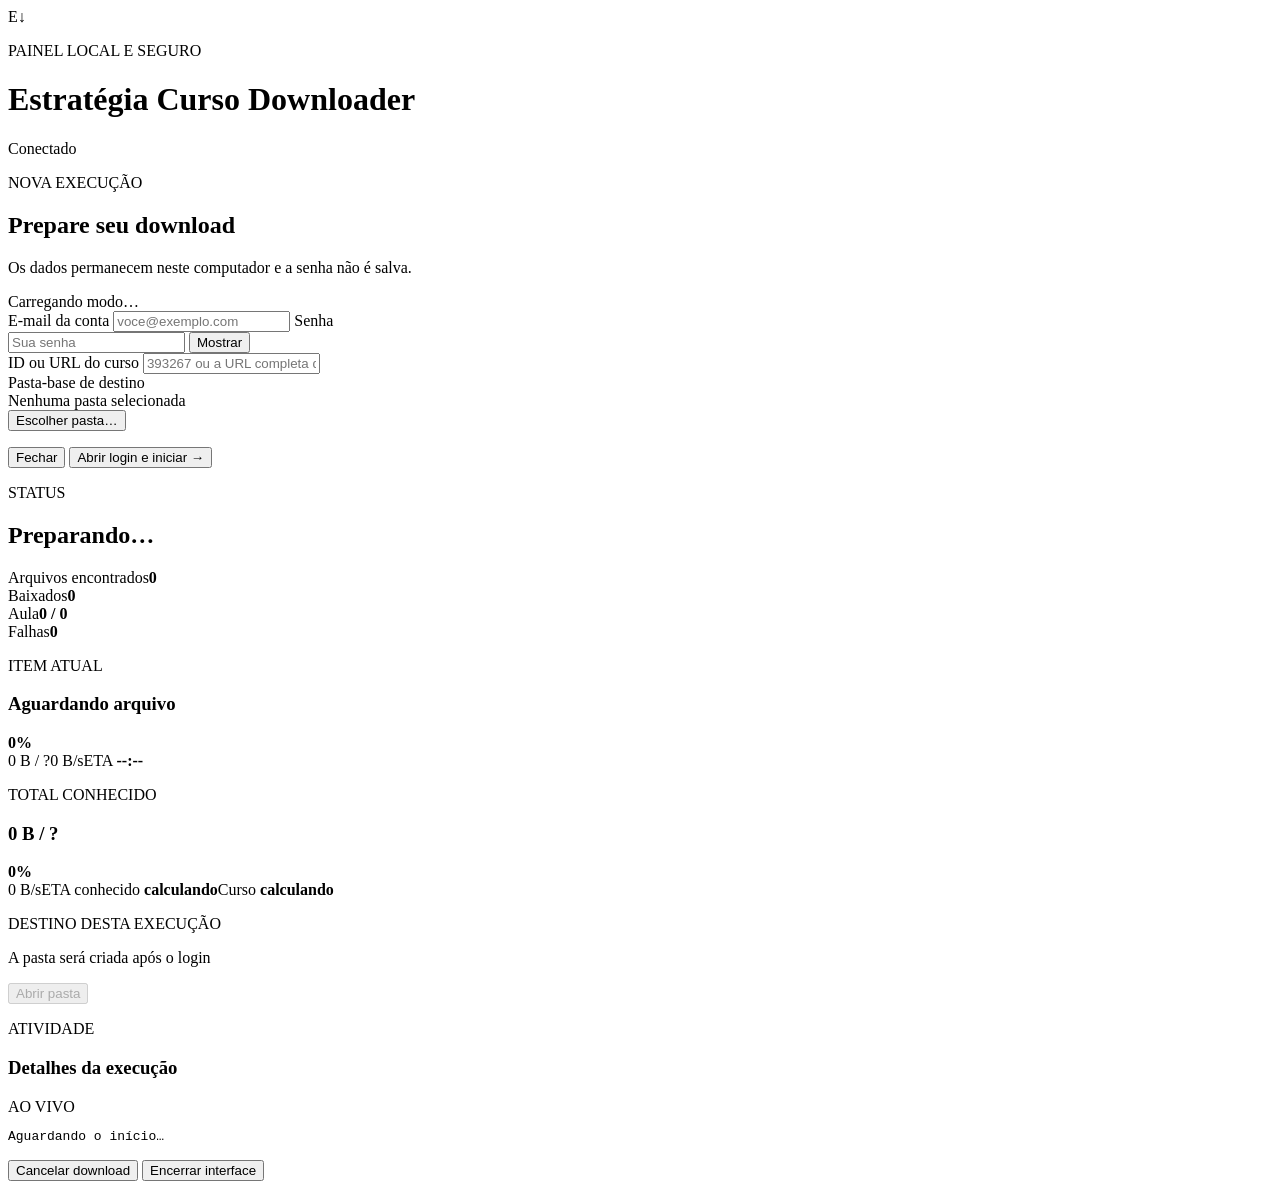
==== interface/index.html @ 6a56dd7e "Adiciona painel web e inclui mapas mentais" ====
<!doctype html>
<html lang="pt-BR">
  <head>
    <meta charset="utf-8">
    <meta name="viewport" content="width=device-width, initial-scale=1">
    <title>Estratégia Curso Downloader</title>
    <link rel="stylesheet" href="/styles.css">
  </head>
  <body>
    <div class="glow glow-one"></div>
    <div class="glow glow-two"></div>
    <main class="shell">
      <header class="topbar">
        <div class="brand-mark" aria-hidden="true">E<span>↓</span></div>
        <div>
          <p class="eyebrow">PAINEL LOCAL E SEGURO</p>
          <h1>Estratégia Curso Downloader</h1>
        </div>
        <span id="connection" class="connection"><i></i> Conectado</span>
      </header>

      <section id="setup" class="card setup-card">
        <div class="section-heading">
          <div>
            <p class="eyebrow">NOVA EXECUÇÃO</p>
            <h2>Prepare seu download</h2>
            <p>Os dados permanecem neste computador e a senha não é salva.</p>
          </div>
          <span id="modeBadge" class="mode-badge">Carregando modo…</span>
        </div>

        <form id="startForm">
          <div class="form-grid">
            <label>
              <span>E-mail da conta</span>
              <input id="email" type="email" autocomplete="username" required placeholder="voce@exemplo.com">
            </label>
            <label>
              <span>Senha</span>
              <div class="password-wrap">
                <input id="password" type="password" autocomplete="current-password" placeholder="Sua senha">
                <button id="togglePassword" class="text-button" type="button">Mostrar</button>
              </div>
            </label>
            <label class="wide">
              <span>ID ou URL do curso</span>
              <input id="course" type="text" required placeholder="393267 ou a URL completa do curso">
            </label>
            <div class="wide">
              <span class="field-label">Pasta-base de destino</span>
              <div class="folder-row">
                <div id="folderPath" class="folder-path">Nenhuma pasta selecionada</div>
                <button id="selectFolder" class="secondary-button" type="button">Escolher pasta…</button>
              </div>
            </div>
          </div>
          <p id="formError" class="form-error" role="alert"></p>
          <div class="form-actions">
            <button id="closeSetup" class="ghost-button" type="button">Fechar</button>
            <button id="startButton" class="primary-button" type="submit">
              Abrir login e iniciar
              <span aria-hidden="true">→</span>
            </button>
          </div>
        </form>
      </section>

      <section id="dashboard" class="dashboard hidden">
        <div class="status-strip card">
          <div>
            <span id="statusDot" class="pulse"></span>
            <div>
              <p class="eyebrow">STATUS</p>
              <h2 id="phase">Preparando…</h2>
            </div>
          </div>
          <span id="modeDashboard" class="mode-badge"></span>
        </div>

        <div class="metrics">
          <article class="metric card"><span>Arquivos encontrados</span><strong id="found">0</strong></article>
          <article class="metric card"><span>Baixados</span><strong id="downloaded">0</strong></article>
          <article class="metric card"><span>Aula</span><strong id="lesson">0 / 0</strong></article>
          <article class="metric card"><span>Falhas</span><strong id="failed">0</strong></article>
        </div>

        <div class="progress-grid">
          <article class="card progress-card">
            <div class="card-title-row">
              <div><p class="eyebrow">ITEM ATUAL</p><h3 id="itemName">Aguardando arquivo</h3></div>
              <strong id="itemPercent">0%</strong>
            </div>
            <div class="progress-track"><div id="itemBar" class="progress-fill"></div></div>
            <div class="progress-details">
              <span id="itemSize">0 B / ?</span><span id="itemSpeed">0 B/s</span><span>ETA <b id="itemEta">--:--</b></span>
            </div>
          </article>

          <article class="card progress-card">
            <div class="card-title-row">
              <div><p class="eyebrow">TOTAL CONHECIDO</p><h3 id="totalSize">0 B / ?</h3></div>
              <strong id="totalPercent">0%</strong>
            </div>
            <div class="progress-track total-track"><div id="totalBar" class="progress-fill"></div></div>
            <div class="progress-details">
              <span id="totalSpeed">0 B/s</span><span>ETA conhecido <b id="knownEta">calculando</b></span><span>Curso <b id="courseEta">calculando</b></span>
            </div>
          </article>
        </div>

        <article class="card destination-card">
          <div><p class="eyebrow">DESTINO DESTA EXECUÇÃO</p><p id="destination">A pasta será criada após o login</p></div>
          <button id="openFolder" class="secondary-button" type="button" disabled>Abrir pasta</button>
        </article>

        <article class="card log-card">
          <div class="card-title-row"><div><p class="eyebrow">ATIVIDADE</p><h3>Detalhes da execução</h3></div><span class="live-label">AO VIVO</span></div>
          <pre id="logs" aria-live="polite">Aguardando o início…</pre>
        </article>

        <p id="dashboardError" class="form-error" role="alert"></p>
        <div class="dashboard-actions">
          <button id="cancelButton" class="danger-button" type="button">Cancelar download</button>
          <button id="shutdownButton" class="primary-button hidden" type="button">Encerrar interface</button>
        </div>
      </section>
    </main>
    <script src="/app.js"></script>
  </body>
</html>
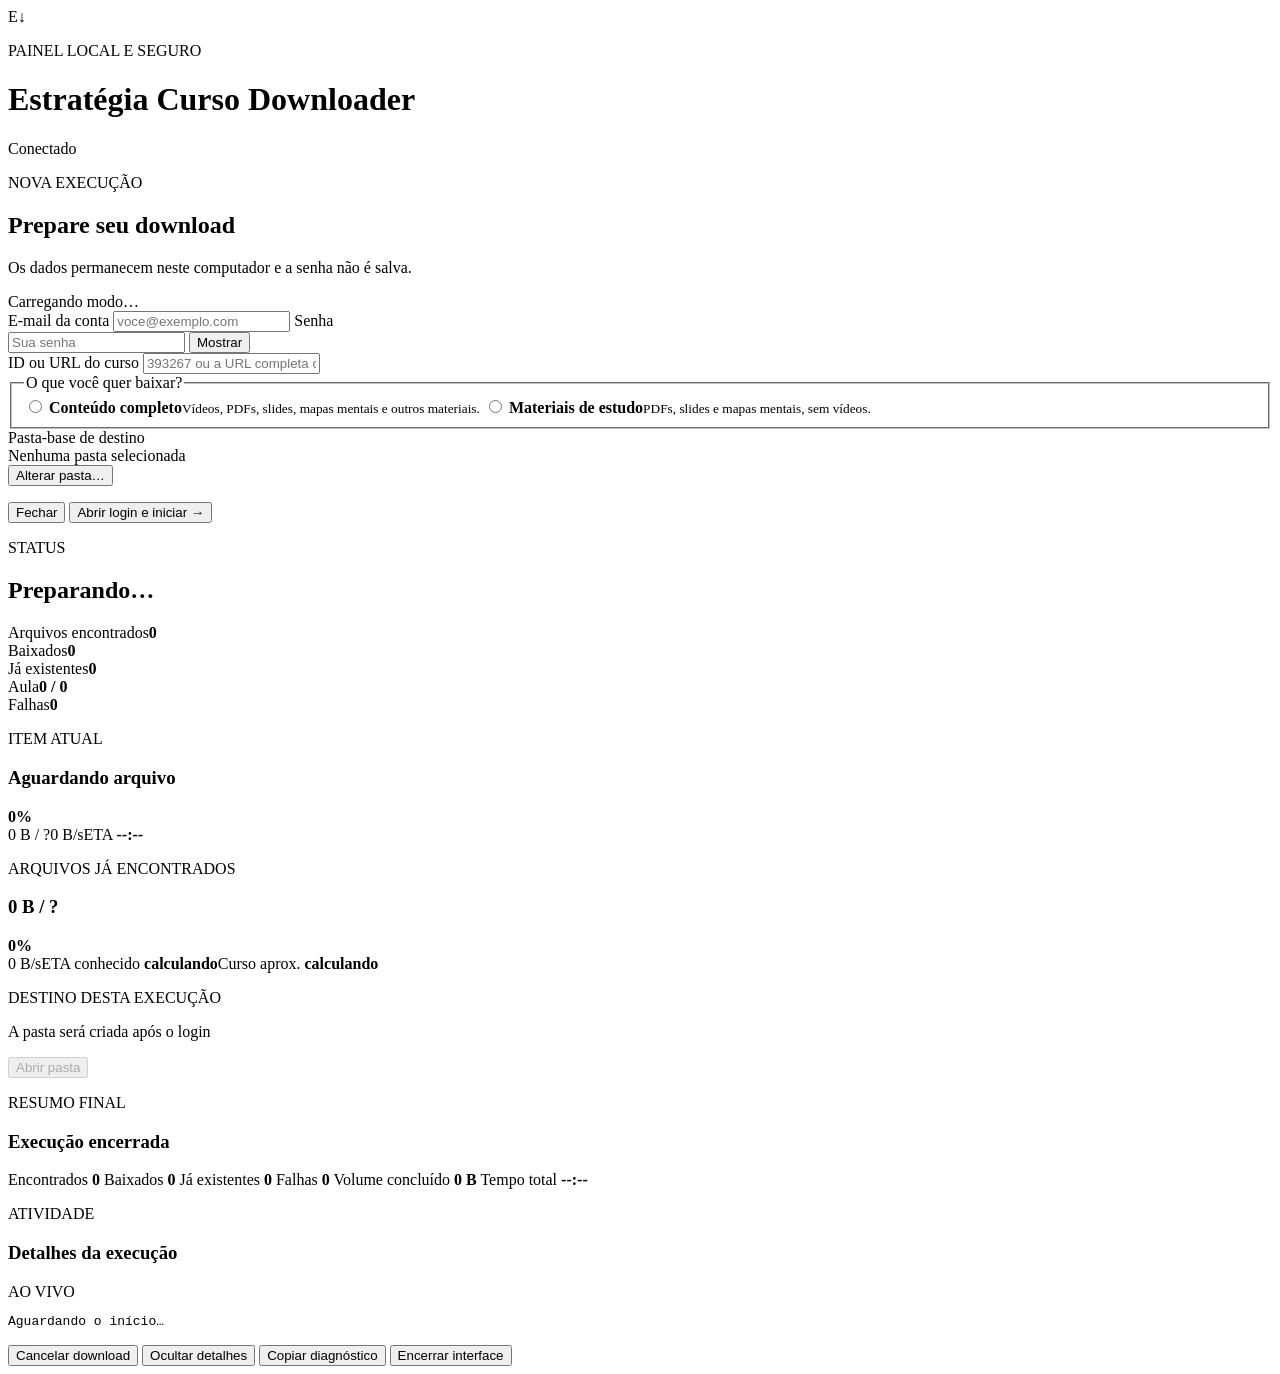
==== commit db2a534a: "Transforma downloader em aplicativo Windows confiável" ====
--- a/interface/index.html
+++ b/interface/index.html
@@ -45,13 +45,26 @@
             <label class="wide">
               <span>ID ou URL do curso</span>
               <input id="course" type="text" required placeholder="393267 ou a URL completa do curso">
+              <small id="courseFeedback" class="field-feedback"></small>
             </label>
+            <fieldset class="wide mode-selection">
+              <legend>O que você quer baixar?</legend>
+              <label class="mode-option">
+                <input type="radio" name="mode" value="completo">
+                <span><strong>Conteúdo completo</strong><small>Vídeos, PDFs, slides, mapas mentais e outros materiais.</small></span>
+              </label>
+              <label class="mode-option">
+                <input type="radio" name="mode" value="reduzido">
+                <span><strong>Materiais de estudo</strong><small>PDFs, slides e mapas mentais, sem vídeos.</small></span>
+              </label>
+            </fieldset>
             <div class="wide">
               <span class="field-label">Pasta-base de destino</span>
               <div class="folder-row">
                 <div id="folderPath" class="folder-path">Nenhuma pasta selecionada</div>
-                <button id="selectFolder" class="secondary-button" type="button">Escolher pasta…</button>
+                <button id="selectFolder" class="secondary-button" type="button">Alterar pasta…</button>
               </div>
+              <small id="freeSpace" class="field-feedback"></small>
             </div>
           </div>
           <p id="formError" class="form-error" role="alert"></p>
@@ -72,14 +85,18 @@
             <div>
               <p class="eyebrow">STATUS</p>
               <h2 id="phase">Preparando…</h2>
+              <p id="phaseInstruction" class="phase-instruction"></p>
             </div>
           </div>
           <span id="modeDashboard" class="mode-badge"></span>
         </div>
 
+        <div id="warning" class="warning-card hidden" role="status"></div>
+
         <div class="metrics">
           <article class="metric card"><span>Arquivos encontrados</span><strong id="found">0</strong></article>
           <article class="metric card"><span>Baixados</span><strong id="downloaded">0</strong></article>
+          <article class="metric card"><span>Já existentes</span><strong id="existing">0</strong></article>
           <article class="metric card"><span>Aula</span><strong id="lesson">0 / 0</strong></article>
           <article class="metric card"><span>Falhas</span><strong id="failed">0</strong></article>
         </div>
@@ -98,12 +115,12 @@
 
           <article class="card progress-card">
             <div class="card-title-row">
-              <div><p class="eyebrow">TOTAL CONHECIDO</p><h3 id="totalSize">0 B / ?</h3></div>
+              <div><p class="eyebrow">ARQUIVOS JÁ ENCONTRADOS</p><h3 id="totalSize">0 B / ?</h3></div>
               <strong id="totalPercent">0%</strong>
             </div>
             <div class="progress-track total-track"><div id="totalBar" class="progress-fill"></div></div>
             <div class="progress-details">
-              <span id="totalSpeed">0 B/s</span><span>ETA conhecido <b id="knownEta">calculando</b></span><span>Curso <b id="courseEta">calculando</b></span>
+              <span id="totalSpeed">0 B/s</span><span>ETA conhecido <b id="knownEta">calculando</b></span><span>Curso aprox. <b id="courseEta">calculando</b></span>
             </div>
           </article>
         </div>
@@ -111,6 +128,18 @@
         <article class="card destination-card">
           <div><p class="eyebrow">DESTINO DESTA EXECUÇÃO</p><p id="destination">A pasta será criada após o login</p></div>
           <button id="openFolder" class="secondary-button" type="button" disabled>Abrir pasta</button>
+        </article>
+
+        <article id="summaryCard" class="card summary-card hidden">
+          <div class="card-title-row"><div><p class="eyebrow">RESUMO FINAL</p><h3>Execução encerrada</h3></div></div>
+          <div class="summary-grid">
+            <span>Encontrados <b id="summaryFound">0</b></span>
+            <span>Baixados <b id="summaryDownloaded">0</b></span>
+            <span>Já existentes <b id="summaryExisting">0</b></span>
+            <span>Falhas <b id="summaryFailed">0</b></span>
+            <span>Volume concluído <b id="summaryBytes">0 B</b></span>
+            <span>Tempo total <b id="summaryElapsed">--:--</b></span>
+          </div>
         </article>
 
         <article class="card log-card">
@@ -121,6 +150,8 @@
         <p id="dashboardError" class="form-error" role="alert"></p>
         <div class="dashboard-actions">
           <button id="cancelButton" class="danger-button" type="button">Cancelar download</button>
+          <button id="toggleDetails" class="secondary-button" type="button">Ocultar detalhes</button>
+          <button id="copyDiagnostic" class="secondary-button hidden" type="button">Copiar diagnóstico</button>
           <button id="shutdownButton" class="primary-button hidden" type="button">Encerrar interface</button>
         </div>
       </section>
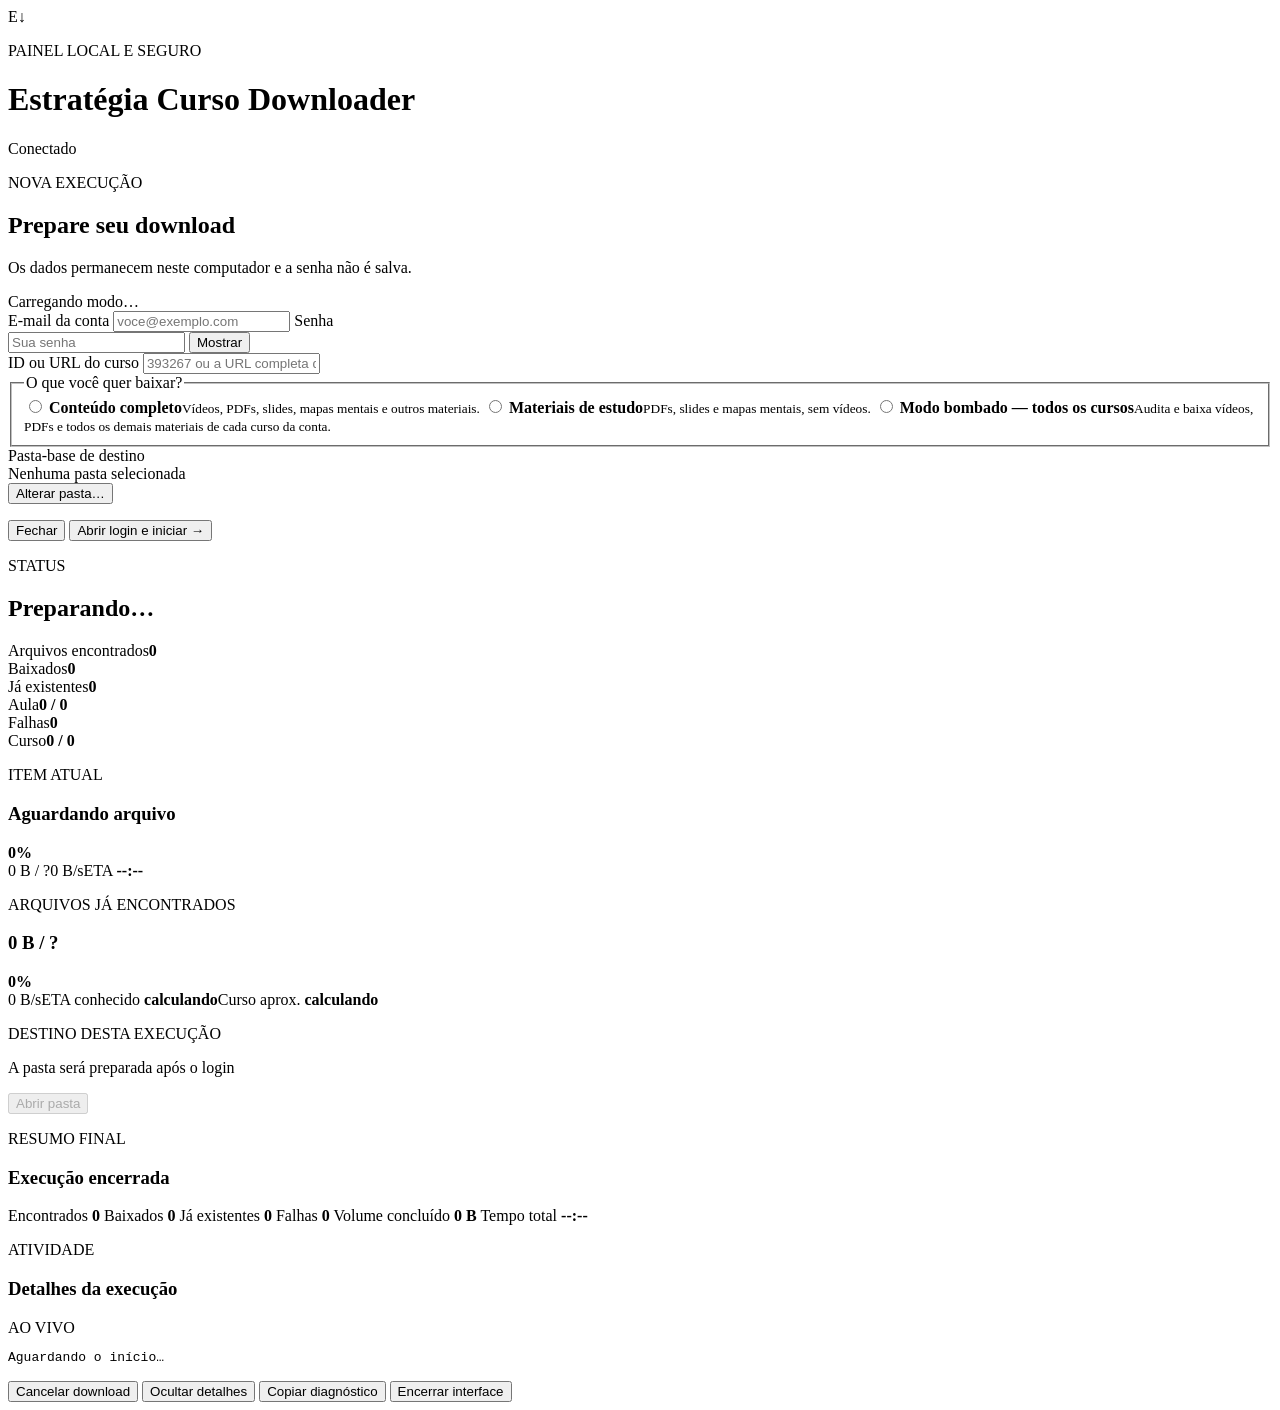
==== commit 8712d77f: "Adiciona opção bombada à interface" ====
--- a/interface/index.html
+++ b/interface/index.html
@@ -42,9 +42,9 @@
                 <button id="togglePassword" class="text-button" type="button">Mostrar</button>
               </div>
             </label>
-            <label class="wide">
+            <label id="courseField" class="wide">
               <span>ID ou URL do curso</span>
-              <input id="course" type="text" required placeholder="393267 ou a URL completa do curso">
+              <input id="course" type="text" placeholder="393267 ou a URL completa do curso">
               <small id="courseFeedback" class="field-feedback"></small>
             </label>
             <fieldset class="wide mode-selection">
@@ -56,6 +56,10 @@
               <label class="mode-option">
                 <input type="radio" name="mode" value="reduzido">
                 <span><strong>Materiais de estudo</strong><small>PDFs, slides e mapas mentais, sem vídeos.</small></span>
+              </label>
+              <label class="mode-option">
+                <input type="radio" name="mode" value="integral">
+                <span><strong>Modo bombado — todos os cursos</strong><small>Audita e baixa vídeos, PDFs e todos os demais materiais de cada curso da conta.</small></span>
               </label>
             </fieldset>
             <div class="wide">
@@ -99,6 +103,7 @@
           <article class="metric card"><span>Já existentes</span><strong id="existing">0</strong></article>
           <article class="metric card"><span>Aula</span><strong id="lesson">0 / 0</strong></article>
           <article class="metric card"><span>Falhas</span><strong id="failed">0</strong></article>
+          <article class="metric card"><span>Curso</span><strong id="courseProgress">0 / 0</strong></article>
         </div>
 
         <div class="progress-grid">
@@ -126,7 +131,7 @@
         </div>
 
         <article class="card destination-card">
-          <div><p class="eyebrow">DESTINO DESTA EXECUÇÃO</p><p id="destination">A pasta será criada após o login</p></div>
+          <div><p class="eyebrow">DESTINO DESTA EXECUÇÃO</p><p id="destination">A pasta será preparada após o login</p></div>
           <button id="openFolder" class="secondary-button" type="button" disabled>Abrir pasta</button>
         </article>
 
